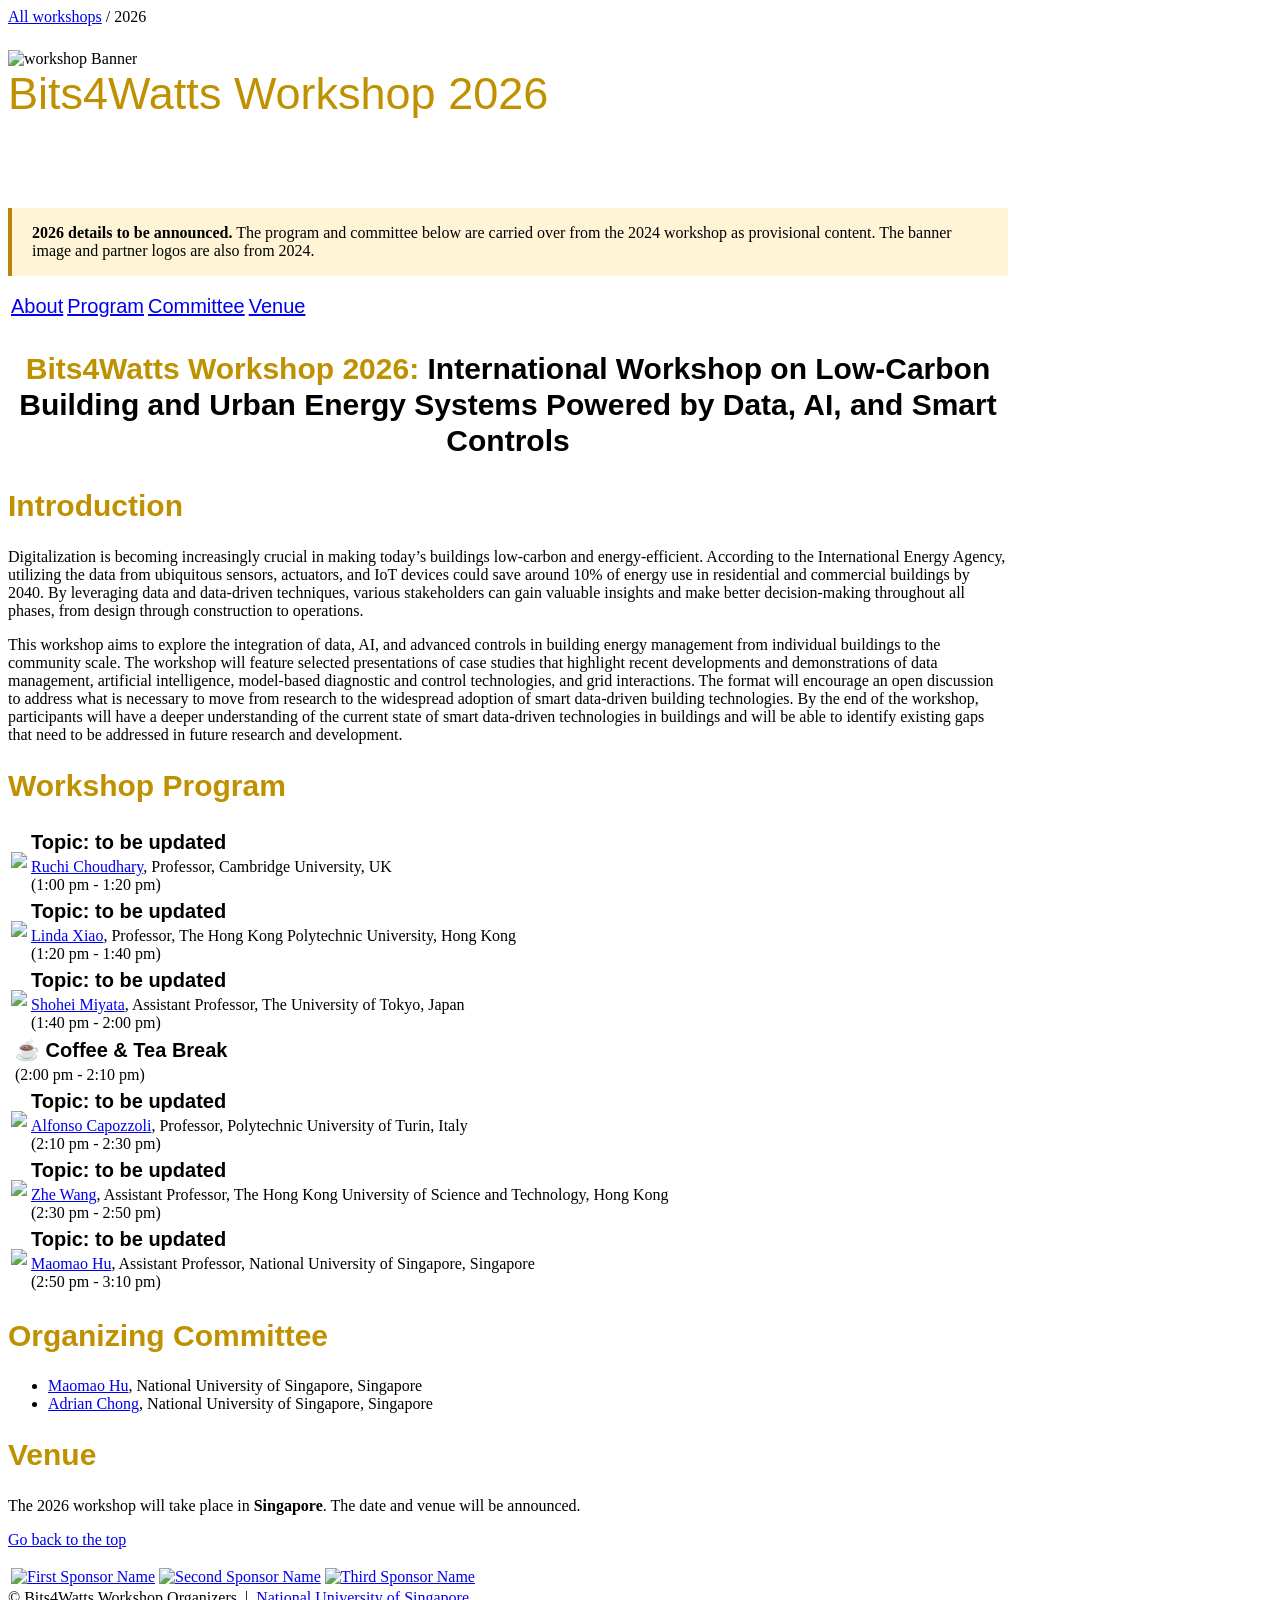
==== 2026/index.html @ 1e6bcc5f "Add workshop directory and 2024 and 2026 pages" ====
<!DOCTYPE html>
<html lang='en'>

<head>
    <meta charset="utf-8">
    <meta name="viewport" content="width=device-width, initial-scale=1">
    <link rel="shortcut icon" type="image/png" href="../assets/favicon.png"/>
    <link rel="stylesheet" type="text/css" media="all" href="../assets/main.css"/>
    <link rel="stylesheet" href="../assets/editions.css">
    <meta name="description" content="Bits4Watts Workshop 2026: Low-Carbon Building and Urban Energy Systems Powered by Data, AI, and Smart Controls.">
    <meta name="resource-type" content="document">
    <meta name="distribution" content="global">
    <meta name="KeyWords" content="Conference">
    <title>International Bits4Watts Workshop 2026</title>
</head>

<body id="top">
    <nav class="edition-nav" aria-label="Workshop editions"><a href="../">All workshops</a><span> / 2026</span></nav>

    <div class="banner">
        <img src="../assets/banner.jpg" alt="workshop Banner" style="width: 100%">
        <div class="top-left">
            <span class="title1" style="font-size: 45px; font-family: Roboto, sans-serif; color: #BF9000;">Bits4Watts Workshop 2026 </span>
        </div>
        <div class="bottom-right" style="font-size: 30px; font-family: Roboto, sans-serif; color: white; line-height:1.2;">
            2026 · Date to be announced <br> 
            Singapore <br>

        </div>
    </div>

    <p class="edition-notice"><strong>2026 details to be announced.</strong> The program and committee below are carried over from the 2024 workshop as provisional content. The banner image and partner logos are also from 2024.</p>

    <table class="navigation">
        <tr>
            <td class="navigation">
                <a class="current" title="Conference Home Page" href="#about" style="font-size: 20px; font-family: Roboto, sans-serif;">About</a>
            </td>
            <td class="navigation">
                <a title="Conference Program" href="#Program"  style="font-size: 20px; font-family: Roboto, sans-serif;">Program</a>
            </td>
            <td class="navigation">
                <a title="Committee" href="#Committee" style="font-size: 20px; font-family: Roboto, sans-serif;">Committee</a> 
            </td>
            <td class="navigation">
                <a title="Directions to the Conference" href="#Venue" style="font-size: 20px; font-family: Roboto, sans-serif;">Venue</a>
            </td>
        </tr>
    </table>
    
    <p style="font-size: 30px; font-family: Roboto, sans-serif; color: black;  font-weight: bold; text-align: center; line-height:1.2;">
      <font color= "#BF9000">Bits4Watts Workshop 2026: </font> International Workshop on Low-Carbon Building and Urban Energy Systems Powered by Data, AI, and Smart Controls
      
    </p>

   <h2 id="about" style="font-size: 30px; font-family: Roboto, sans-serif; font-weight: bold; color: #BF9000">Introduction</h2>
    <p>
      Digitalization is becoming increasingly crucial in making today’s buildings low-carbon and energy-efficient. According to the International Energy Agency, utilizing the data from ubiquitous sensors, actuators, and IoT devices could save around 10% of energy use in residential and commercial buildings by 2040. By leveraging data and data-driven techniques, various stakeholders can gain valuable insights and make better decision-making throughout all phases, from design through construction to operations.
    </p>
    <p>
      This workshop aims to explore the integration of data, AI, and advanced controls in building energy management from individual buildings to the community scale. The workshop will feature selected presentations of case studies that highlight recent developments and demonstrations of data management, artificial intelligence, model-based diagnostic and control technologies, and grid interactions. The format will encourage an open discussion to address what is necessary to move from research to the widespread adoption of smart data-driven building technologies. By the end of the workshop, participants will have a deeper understanding of the current state of smart data-driven technologies in buildings and will be able to identify existing gaps that need to be addressed in future research and development.
    </p>
    
      
    <h2 id="Program" style="font-size: 30px; font-family: Roboto, sans-serif; font-weight: bold; color: #BF9000;">Workshop Program</h2>


    <table id="Ruchi">
        <tr>
            <td class="sponsor" rowspan="2">
                <a target="_blank" href="https://eeci.github.io/home/intro/">
                    <img src="../assets/headshot_ruchi.png" style="width: 60%;">
                </a>
            </td>
            <td class="title" style="font-size: 20px; font-family: Roboto, sans-serif; font-weight: bold; color: black;">
                Topic: to be updated
            </td>
        </tr>
        <tr>
            <td class="speaker">
                <a href="https://eeci.github.io/home/intro/" target="_blank">Ruchi Choudhary</a>, Professor, Cambridge University, UK<br>
                (1:00 pm - 1:20 pm)
                
            </td>
        </tr>
    </table>


    <table id="Linda Xiao">
        <tr>
            <td class="sponsor" rowspan="2">
                <a target="_blank" href="https://www.polyu.edu.hk/beee/people/academic-staff/professor-xiao-fu-linda/">
                    <img src="../assets/headshot_linda.jpg" style="width: 60%;">
                </a>
            </td>
            <td class="title" style="font-size: 20px; font-family: Roboto, sans-serif; font-weight: bold; color: black;">
                Topic: to be updated
            </td>
        </tr>
        <tr>
            <td class="speaker">
                <a href="https://www.polyu.edu.hk/beee/people/academic-staff/professor-xiao-fu-linda/" target="_blank">Linda Xiao</a>, Professor, The Hong Kong Polytechnic University, Hong Kong<br>
                (1:20 pm - 1:40 pm)
            </td>
        </tr>
    </table>

    <table id="Shohei">
        <tr>
            <td class="sponsor" rowspan="2">
                <a target="_blank" href="https://www.u-tokyo.ac.jp/focus/en/people/k0001_03069.html">
                    <img src="../assets/headshot_shohei.jpg" style="width: 60%;">
                </a>
            </td>
            <td class="title" style="font-size: 20px; font-family: Roboto, sans-serif; font-weight: bold; color: black;">
                Topic: to be updated
            </td>
        </tr>
        <tr>
            <td class="speaker">
                <a href="https://www.u-tokyo.ac.jp/focus/en/people/k0001_03069.html" target="_blank">Shohei Miyata</a>, Assistant Professor, The University of Tokyo, Japan<br>
                (1:40 pm - 2:00 pm)
            </td>
        </tr>
 
    </table>

    <table id="Coffee">
        <tr>
            <td class="sponsor" rowspan="2">
            </td>
            <td class="title" style="font-size: 20px; font-family: Roboto, sans-serif; font-weight: bold; color: black;">
                &#9749; Coffee &amp; Tea Break
            </td>
        </tr>
        <tr>
            <td class="speaker">
                (2:00 pm - 2:10 pm)
            </td>
        </tr>
    </table>

    <table id="Alfonso">
        <tr>
            <td class="sponsor" rowspan="2">
                <a target="_blank" href="http://www.baeda.polito.it/">
                    <img src="../assets/headshot_alfonso.jpg" style="width: 60%;">
                </a>
            </td>
            <td class="title" style="font-size: 20px; font-family: Roboto, sans-serif; font-weight: bold; color: black;">
                Topic: to be updated
            </td>
        </tr>
        <tr>
            <td class="speaker">
                <a href="http://www.baeda.polito.it/" target="_blank">Alfonso Capozzoli</a>, Professor, Polytechnic University of Turin, Italy<br>
                (2:10 pm - 2:30 pm)
            </td>
        </tr>
    </table>



    <table id="Zhe Wang">
        <tr>
            <td class="sponsor" rowspan="2">
                <a target="_blank" href="https://walterzwang.github.io/">
                    <img src="../assets/headshot_zhe.jpg" style="width: 60%;">
                </a>
            </td>
            <td class="title" style="font-size: 20px; font-family: Roboto, sans-serif; font-weight: bold; color: black;">
                Topic: to be updated
            </td>
        </tr>
        <tr>
            <td class="speaker">
                <a href="https://walterzwang.github.io/" target="_blank">Zhe Wang</a>, Assistant Professor, The Hong Kong University of Science and Technology, Hong Kong<br>
                (2:30 pm - 2:50 pm)
            </td>
        </tr>

    </table>

    <table id="Maomao Hu">
        <tr>
            <td class="sponsor" rowspan="2">
                <a target="_blank" href="https://maomaohu.net/">
                    <img src="../assets/headshot_maomao.JPG" style="width: 60%;">
                </a>
            </td>
            <td class="title" style="font-size: 20px; font-family: Roboto, sans-serif; font-weight: bold; color: black;">
                Topic: to be updated
            </td>
        </tr>
        <tr>
            <td class="speaker">
                <a href="https://maomaohu.net/" target="_blank">Maomao Hu</a>, Assistant Professor, National University of Singapore, Singapore<br>
                (2:50 pm - 3:10 pm)
            </td>
        </tr>

    </table>
    
    <h2 id = "Committee" style="font-size: 30px; font-family: Roboto, sans-serif; font-weight: bold; color: #BF9000">Organizing Committee</h2>
    <ul>
      <li><a href="https://maomaohu.net/" target="_blank">Maomao Hu</a>, National University of Singapore, Singapore </li>
      <li><a href="https://ideaslab.io/" target="_blank">Adrian Chong</a>, National University of Singapore, Singapore </li>
    </ul>
    
    <h2 id="Venue" style="font-size: 30px; font-family: Roboto, sans-serif; font-weight: bold; color: #BF9000">Venue</h2>
    <p>The 2026 workshop will take place in <strong>Singapore</strong>. The date and venue will be announced.</p>


    
    <p><a href="#top">Go back to the top</a></p>

    <table class="sponsors">
        <tr>
            <td class="sponsor">
                <a href="https://www.asim2024.org/">
                    <img src="../assets/asim2024.png" alt="First Sponsor Name">
                </a>
            </td>
            <td class="sponsor">
                <a href="https://ideaslab.io/">
                    <img src="../assets/ideaslab.png" alt="Second Sponsor Name" style="height: 150px">
                </a>
            </td>
            <td class="sponsor">
                <a href="https://maomaohu.net/">
                    <img src="../assets/bior_lab.png" alt="Third Sponsor Name" style="width: 90%">
                </a>
            </td>

        </tr>
    </table>

    <footer>
        &copy; Bits4Watts Workshop Organizers
        &nbsp;|&nbsp; <a href="https://www.nus.edu.sg/">National University of Singapore</a>
    </footer>

</body>
</html>
---- assets/editions.css ----
/* Shared layout adjustments for the yearly workshop pages. */
body { width: min(1000px, calc(100% - 32px)); }
.edition-nav { margin-bottom: 24px; font-size: 16px; }
.edition-nav a { text-decoration: underline; }
.edition-notice { box-sizing: border-box; width: 100%; padding: 16px 20px; background: #fff5d6; border-left: 4px solid #b8860b; }
.banner .top-left { width: 100%; }
p, ul, table, table.navigation, table.sponsors, iframe.directions { max-width: 100%; }
@media (max-width: 1100px) {
    h2 { font-size: 30px; }
    p, th, td, tr { font-size: 1rem; line-height: 1.5; }
    td.navigation { font-size: 1rem; padding: 8px 2px; }
}
@media (max-width: 650px) {
    body { margin: 24px auto; }
    .banner .top-left { position: static; height: auto; padding: 12px 0; font-size: 1rem; line-height: 1.3; }
    .banner .title1 { font-size: 30px !important; }
    .banner .bottom-right { position: static; height: auto; padding: 16px; background: #343a36; font-size: 22px !important; text-align: center; }
    td.navigation a { font-size: 16px !important; }
    ul { box-sizing: border-box; padding-left: 16px; }
    td.sponsor { white-space: normal; }
    .sponsors img { height: auto !important; max-width: 100%; }
    footer { margin-top: 4em; }
}
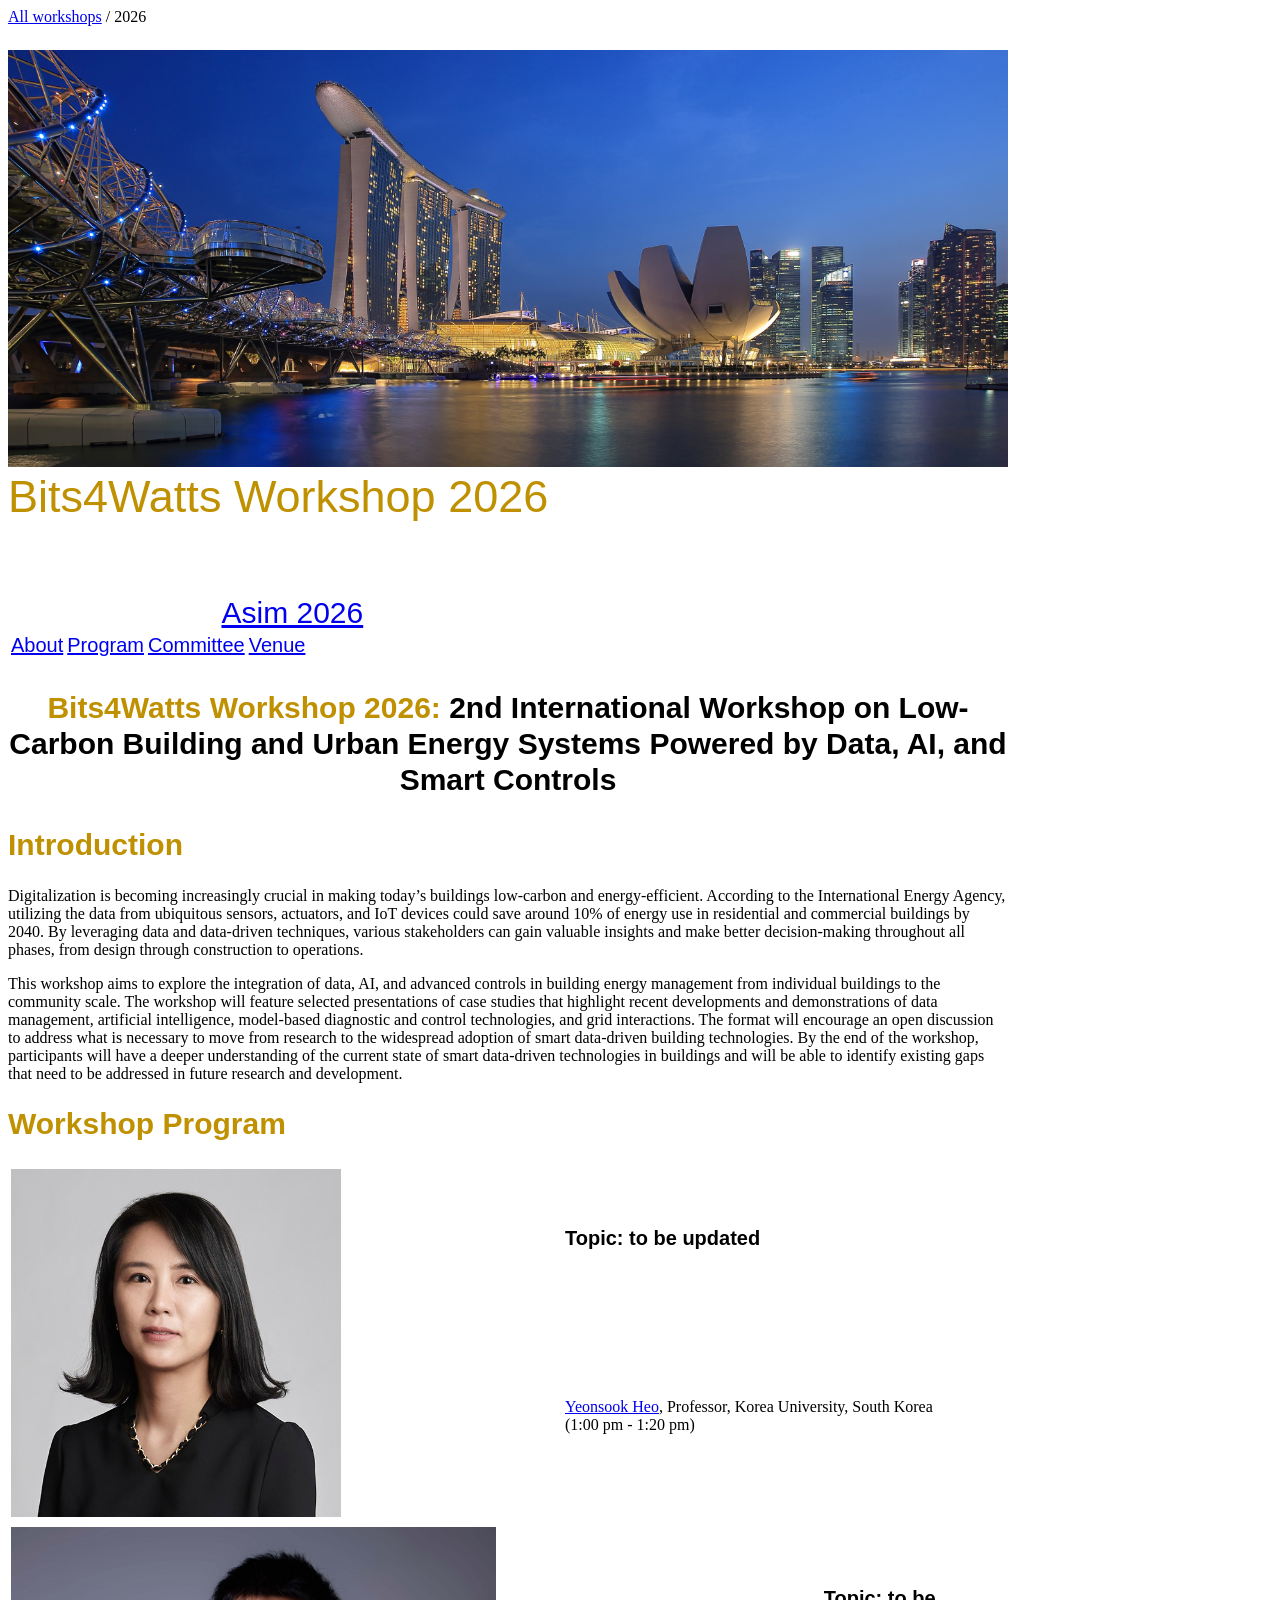
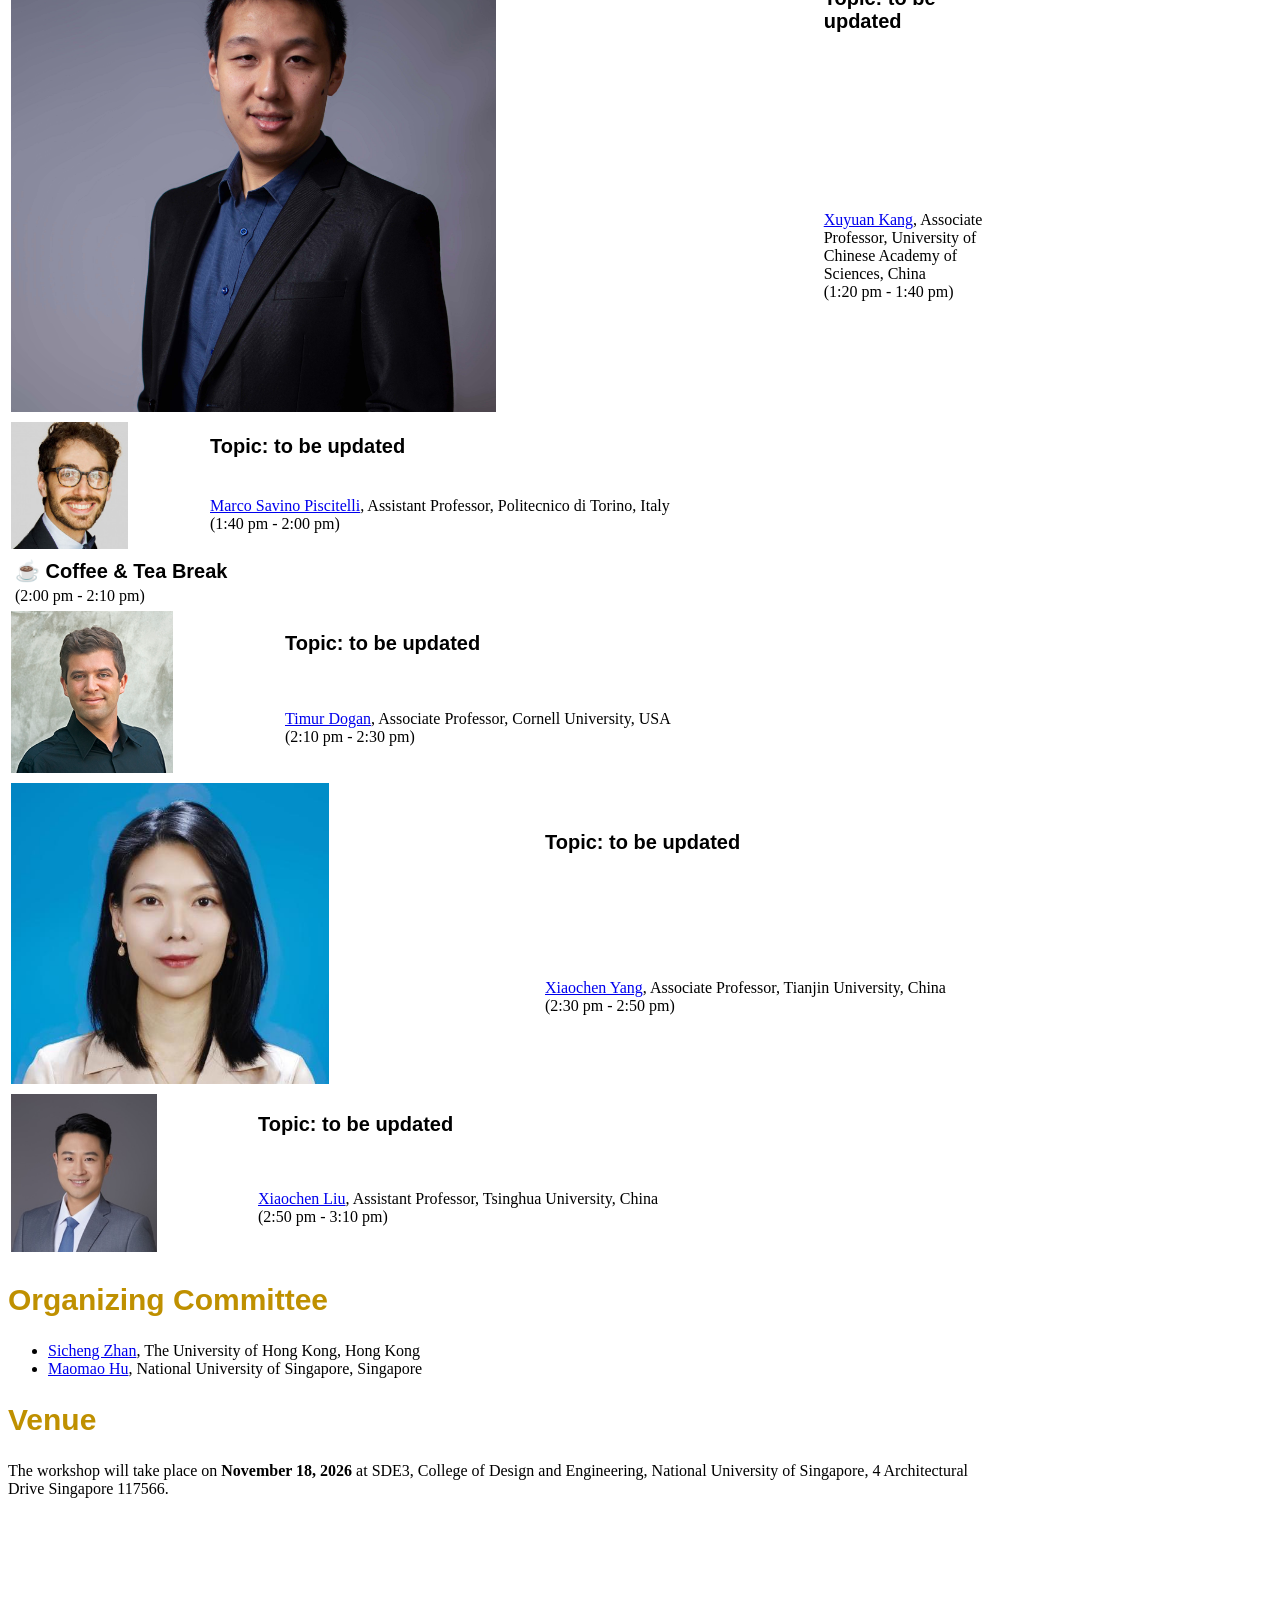
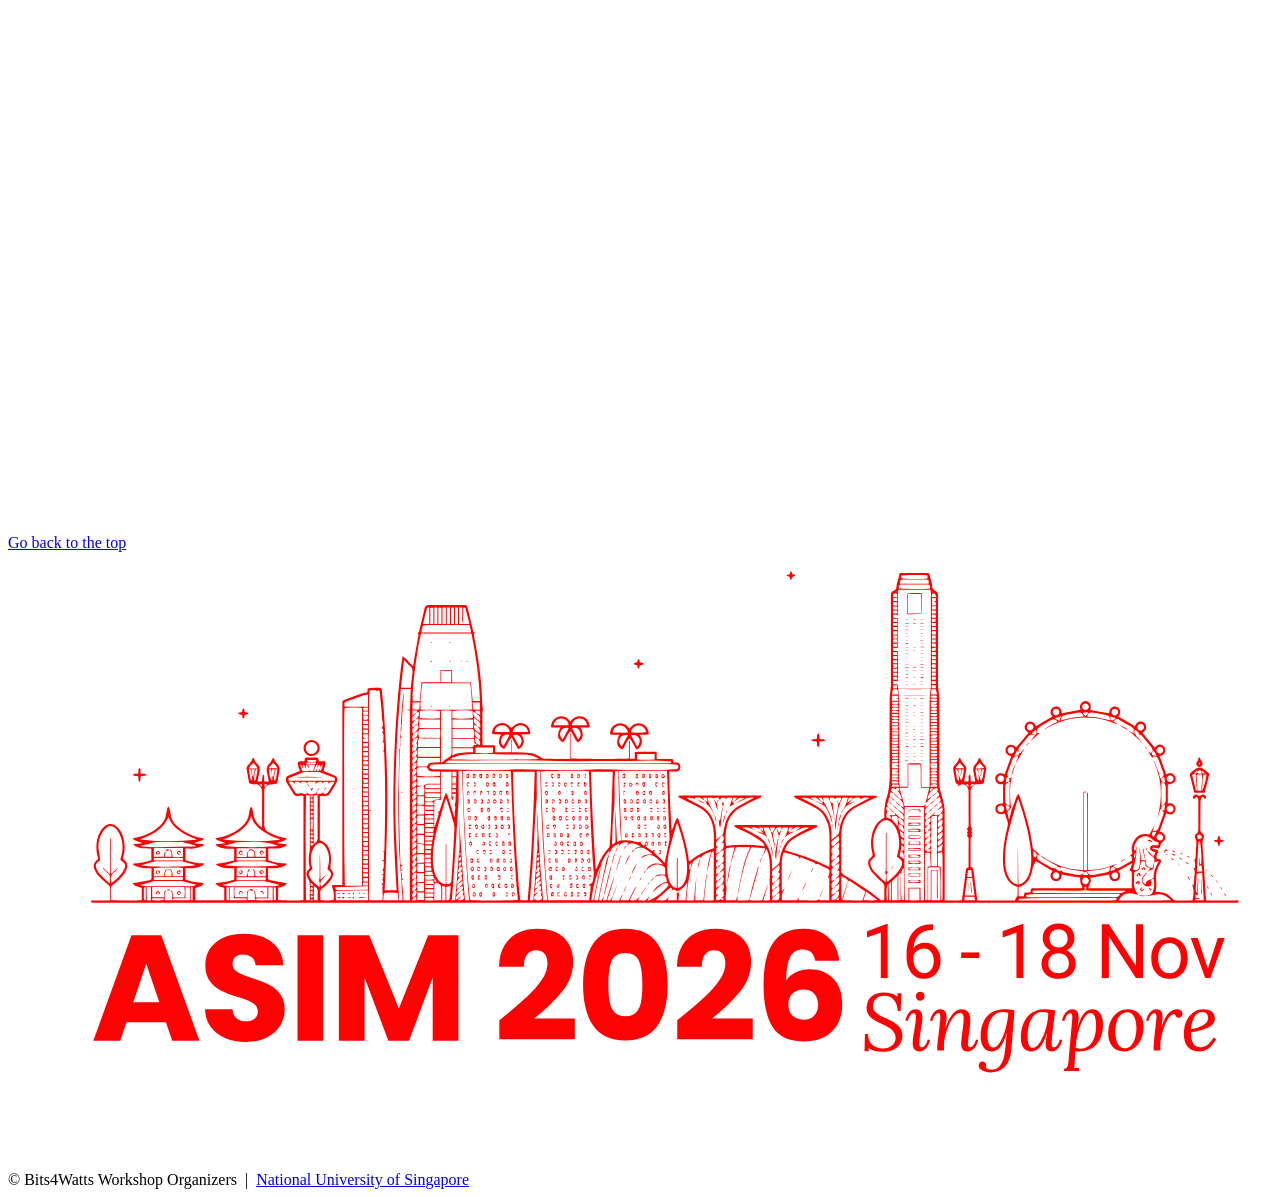
==== commit e09c2f5a: "Update 2026 workshop details and speaker assets" ====
--- a/2026/index.html
+++ b/2026/index.html
@@ -7,7 +7,7 @@
     <link rel="shortcut icon" type="image/png" href="../assets/favicon.png"/>
     <link rel="stylesheet" type="text/css" media="all" href="../assets/main.css"/>
     <link rel="stylesheet" href="../assets/editions.css">
-    <meta name="description" content="Bits4Watts Workshop 2026: Low-Carbon Building and Urban Energy Systems Powered by Data, AI, and Smart Controls.">
+    <meta name="description" content="2nd Bits4Watts Workshop 2026: Low-Carbon Building and Urban Energy Systems Powered by Data, AI, and Smart Controls.">
     <meta name="resource-type" content="document">
     <meta name="distribution" content="global">
     <meta name="KeyWords" content="Conference">
@@ -18,19 +18,18 @@
     <nav class="edition-nav" aria-label="Workshop editions"><a href="../">All workshops</a><span> / 2026</span></nav>
 
     <div class="banner">
-        <img src="../assets/banner.jpg" alt="workshop Banner" style="width: 100%">
+        <img src="../assets/banner_2026.png" alt="workshop Banner" style="width: 100%">
         <div class="top-left">
             <span class="title1" style="font-size: 45px; font-family: Roboto, sans-serif; color: #BF9000;">Bits4Watts Workshop 2026 </span>
         </div>
         <div class="bottom-right" style="font-size: 30px; font-family: Roboto, sans-serif; color: white; line-height:1.2;">
-            2026 · Date to be announced <br> 
+            November 18, 2026 <br> 
             Singapore <br>
+            Co-located with <a href="https://www.asim2026.sg/">Asim 2026</a>
 
         </div>
     </div>
 
-    <p class="edition-notice"><strong>2026 details to be announced.</strong> The program and committee below are carried over from the 2024 workshop as provisional content. The banner image and partner logos are also from 2024.</p>
-
     <table class="navigation">
         <tr>
             <td class="navigation">
@@ -49,7 +48,7 @@
     </table>
     
     <p style="font-size: 30px; font-family: Roboto, sans-serif; color: black;  font-weight: bold; text-align: center; line-height:1.2;">
-      <font color= "#BF9000">Bits4Watts Workshop 2026: </font> International Workshop on Low-Carbon Building and Urban Energy Systems Powered by Data, AI, and Smart Controls
+      <font color= "#BF9000">Bits4Watts Workshop 2026: </font> 2nd International Workshop on Low-Carbon Building and Urban Energy Systems Powered by Data, AI, and Smart Controls
       
     </p>
 
@@ -65,20 +64,20 @@
     <h2 id="Program" style="font-size: 30px; font-family: Roboto, sans-serif; font-weight: bold; color: #BF9000;">Workshop Program</h2>
 
 
-    <table id="Ruchi">
-        <tr>
-            <td class="sponsor" rowspan="2">
-                <a target="_blank" href="https://eeci.github.io/home/intro/">
-                    <img src="../assets/headshot_ruchi.png" style="width: 60%;">
-                </a>
-            </td>
-            <td class="title" style="font-size: 20px; font-family: Roboto, sans-serif; font-weight: bold; color: black;">
-                Topic: to be updated
-            </td>
-        </tr>
-        <tr>
-            <td class="speaker">
-                <a href="https://eeci.github.io/home/intro/" target="_blank">Ruchi Choudhary</a>, Professor, Cambridge University, UK<br>
+    <table id="yeonsook">
+        <tr>
+            <td class="sponsor" rowspan="2">
+                <a target="_blank" href="https://ue2lab.korea.ac.kr/professor/">
+                    <img src="../assets/headshot_yeonsook.jpg" style="width: 60%;">
+                </a>
+            </td>
+            <td class="title" style="font-size: 20px; font-family: Roboto, sans-serif; font-weight: bold; color: black;">
+                Topic: to be updated
+            </td>
+        </tr>
+        <tr>
+            <td class="speaker">
+                <a href="https://ue2lab.korea.ac.kr/professor/" target="_blank">Yeonsook Heo</a>, Professor, Korea University, South Korea<br>
                 (1:00 pm - 1:20 pm)
                 
             </td>
@@ -86,39 +85,39 @@
     </table>
 
 
-    <table id="Linda Xiao">
-        <tr>
-            <td class="sponsor" rowspan="2">
-                <a target="_blank" href="https://www.polyu.edu.hk/beee/people/academic-staff/professor-xiao-fu-linda/">
-                    <img src="../assets/headshot_linda.jpg" style="width: 60%;">
-                </a>
-            </td>
-            <td class="title" style="font-size: 20px; font-family: Roboto, sans-serif; font-weight: bold; color: black;">
-                Topic: to be updated
-            </td>
-        </tr>
-        <tr>
-            <td class="speaker">
-                <a href="https://www.polyu.edu.hk/beee/people/academic-staff/professor-xiao-fu-linda/" target="_blank">Linda Xiao</a>, Professor, The Hong Kong Polytechnic University, Hong Kong<br>
+    <table id="xuyuan">
+        <tr>
+            <td class="sponsor" rowspan="2">
+                <a target="_blank" href="https://people.ucas.edu.cn/~kangxuyuan?language=en">
+                    <img src="../assets/headshot_xuyuan.jpg" style="width: 60%;">
+                </a>
+            </td>
+            <td class="title" style="font-size: 20px; font-family: Roboto, sans-serif; font-weight: bold; color: black;">
+                Topic: to be updated
+            </td>
+        </tr>
+        <tr>
+            <td class="speaker">
+                <a href="https://people.ucas.edu.cn/~kangxuyuan?language=en" target="_blank">Xuyuan Kang</a>, Associate Professor, University of Chinese Academy of Sciences, China<br>
                 (1:20 pm - 1:40 pm)
             </td>
         </tr>
     </table>
 
-    <table id="Shohei">
-        <tr>
-            <td class="sponsor" rowspan="2">
-                <a target="_blank" href="https://www.u-tokyo.ac.jp/focus/en/people/k0001_03069.html">
-                    <img src="../assets/headshot_shohei.jpg" style="width: 60%;">
-                </a>
-            </td>
-            <td class="title" style="font-size: 20px; font-family: Roboto, sans-serif; font-weight: bold; color: black;">
-                Topic: to be updated
-            </td>
-        </tr>
-        <tr>
-            <td class="speaker">
-                <a href="https://www.u-tokyo.ac.jp/focus/en/people/k0001_03069.html" target="_blank">Shohei Miyata</a>, Assistant Professor, The University of Tokyo, Japan<br>
+    <table id="Marco">
+        <tr>
+            <td class="sponsor" rowspan="2">
+                <a target="_blank" href="http://www.baeda.polito.it/people/members/piscitelli_marco_savino">
+                    <img src="../assets/headshot_marco.jpg" style="width: 60%;">
+                </a>
+            </td>
+            <td class="title" style="font-size: 20px; font-family: Roboto, sans-serif; font-weight: bold; color: black;">
+                Topic: to be updated
+            </td>
+        </tr>
+        <tr>
+            <td class="speaker">
+                <a href="http://www.baeda.polito.it/people/members/piscitelli_marco_savino" target="_blank">Marco Savino Piscitelli</a>, Assistant Professor, Politecnico di Torino, Italy<br>
                 (1:40 pm - 2:00 pm)
             </td>
         </tr>
@@ -143,17 +142,17 @@
     <table id="Alfonso">
         <tr>
             <td class="sponsor" rowspan="2">
-                <a target="_blank" href="http://www.baeda.polito.it/">
-                    <img src="../assets/headshot_alfonso.jpg" style="width: 60%;">
-                </a>
-            </td>
-            <td class="title" style="font-size: 20px; font-family: Roboto, sans-serif; font-weight: bold; color: black;">
-                Topic: to be updated
-            </td>
-        </tr>
-        <tr>
-            <td class="speaker">
-                <a href="http://www.baeda.polito.it/" target="_blank">Alfonso Capozzoli</a>, Professor, Polytechnic University of Turin, Italy<br>
+                <a target="_blank" href="https://aap.cornell.edu/people/timur-dogan/">
+                    <img src="../assets/headshot_timur.jpg" style="width: 60%;">
+                </a>
+            </td>
+            <td class="title" style="font-size: 20px; font-family: Roboto, sans-serif; font-weight: bold; color: black;">
+                Topic: to be updated
+            </td>
+        </tr>
+        <tr>
+            <td class="speaker">
+                <a href="https://aap.cornell.edu/people/timur-dogan/" target="_blank">Timur Dogan</a>, Associate Professor, Cornell University, USA<br>
                 (2:10 pm - 2:30 pm)
             </td>
         </tr>
@@ -161,40 +160,40 @@
 
 
 
-    <table id="Zhe Wang">
-        <tr>
-            <td class="sponsor" rowspan="2">
-                <a target="_blank" href="https://walterzwang.github.io/">
-                    <img src="../assets/headshot_zhe.jpg" style="width: 60%;">
-                </a>
-            </td>
-            <td class="title" style="font-size: 20px; font-family: Roboto, sans-serif; font-weight: bold; color: black;">
-                Topic: to be updated
-            </td>
-        </tr>
-        <tr>
-            <td class="speaker">
-                <a href="https://walterzwang.github.io/" target="_blank">Zhe Wang</a>, Assistant Professor, The Hong Kong University of Science and Technology, Hong Kong<br>
+    <table id="xiaochen yang">
+        <tr>
+            <td class="sponsor" rowspan="2">
+                <a target="_blank" href="https://faculty.tju.edu.cn/196230/zh_CN/index.htm">
+                    <img src="../assets/headshot_xiaochen_yang.jpg" style="width: 60%;">
+                </a>
+            </td>
+            <td class="title" style="font-size: 20px; font-family: Roboto, sans-serif; font-weight: bold; color: black;">
+                Topic: to be updated
+            </td>
+        </tr>
+        <tr>
+            <td class="speaker">
+                <a href="https://faculty.tju.edu.cn/196230/zh_CN/index.htm" target="_blank">Xiaochen Yang</a>, Associate Professor, Tianjin University, China<br>
                 (2:30 pm - 2:50 pm)
             </td>
         </tr>
 
     </table>
 
-    <table id="Maomao Hu">
-        <tr>
-            <td class="sponsor" rowspan="2">
-                <a target="_blank" href="https://maomaohu.net/">
-                    <img src="../assets/headshot_maomao.JPG" style="width: 60%;">
-                </a>
-            </td>
-            <td class="title" style="font-size: 20px; font-family: Roboto, sans-serif; font-weight: bold; color: black;">
-                Topic: to be updated
-            </td>
-        </tr>
-        <tr>
-            <td class="speaker">
-                <a href="https://maomaohu.net/" target="_blank">Maomao Hu</a>, Assistant Professor, National University of Singapore, Singapore<br>
+    <table id="Xiaochen Liu">
+        <tr>
+            <td class="sponsor" rowspan="2">
+                <a target="_blank" href="https://www.arch.tsinghua.edu.cn/info/Building%20Science%20and%20Technology/3064">
+                    <img src="../assets/headshot_xiaochen_liu.png" style="width: 60%;">
+                </a>
+            </td>
+            <td class="title" style="font-size: 20px; font-family: Roboto, sans-serif; font-weight: bold; color: black;">
+                Topic: to be updated
+            </td>
+        </tr>
+        <tr>
+            <td class="speaker">
+                <a href="https://www.arch.tsinghua.edu.cn/info/Building%20Science%20and%20Technology/3064" target="_blank">Xiaochen Liu</a>, Assistant Professor, Tsinghua University, China<br>
                 (2:50 pm - 3:10 pm)
             </td>
         </tr>
@@ -203,13 +202,15 @@
     
     <h2 id = "Committee" style="font-size: 30px; font-family: Roboto, sans-serif; font-weight: bold; color: #BF9000">Organizing Committee</h2>
     <ul>
-      <li><a href="https://maomaohu.net/" target="_blank">Maomao Hu</a>, National University of Singapore, Singapore </li>
-      <li><a href="https://ideaslab.io/" target="_blank">Adrian Chong</a>, National University of Singapore, Singapore </li>
+        <li><a href="https://www.civil.hku.hk/pp-zhans.html" target="_blank">Sicheng Zhan</a>, The University of Hong Kong, Hong Kong</li>
+        <li><a href="https://maomaohu.net/" target="_blank">Maomao Hu</a>, National University of Singapore, Singapore </li>
+
     </ul>
     
     <h2 id="Venue" style="font-size: 30px; font-family: Roboto, sans-serif; font-weight: bold; color: #BF9000">Venue</h2>
-    <p>The 2026 workshop will take place in <strong>Singapore</strong>. The date and venue will be announced.</p>
-
+    <p>The workshop will take place on <strong>November 18, 2026</strong> at SDE3, College of Design and Engineering, National University of Singapore, 4 Architectural Drive Singapore 117566.</p>
+
+    <iframe class="directions" src="https://www.google.com/maps/embed?pb=!1m18!1m12!1m3!1d1057.666135653233!2d103.77020297497727!3d1.2977530258095689!2m3!1f0!2f0!3f0!3m2!1i1024!2i768!4f13.1!3m3!1m2!1s0x31da1b76588ae2ef%3A0x7f126043f42b391!2sSDE3!5e0!3m2!1sen!2ssg!4v1789704949236!5m2!1sen!2ssg" width="800" height="600" style="border:0;" allowfullscreen="" loading="lazy"></iframe>
 
     
     <p><a href="#top">Go back to the top</a></p>
@@ -218,12 +219,12 @@
         <tr>
             <td class="sponsor">
                 <a href="https://www.asim2024.org/">
-                    <img src="../assets/asim2024.png" alt="First Sponsor Name">
+                    <img src="../assets/asim2026.svg" alt="First Sponsor Name">
                 </a>
             </td>
             <td class="sponsor">
                 <a href="https://ideaslab.io/">
-                    <img src="../assets/ideaslab.png" alt="Second Sponsor Name" style="height: 150px">
+                    <img src="../assets/James_lab.png" alt="Second Sponsor Name" style="width: 120px">
                 </a>
             </td>
             <td class="sponsor">
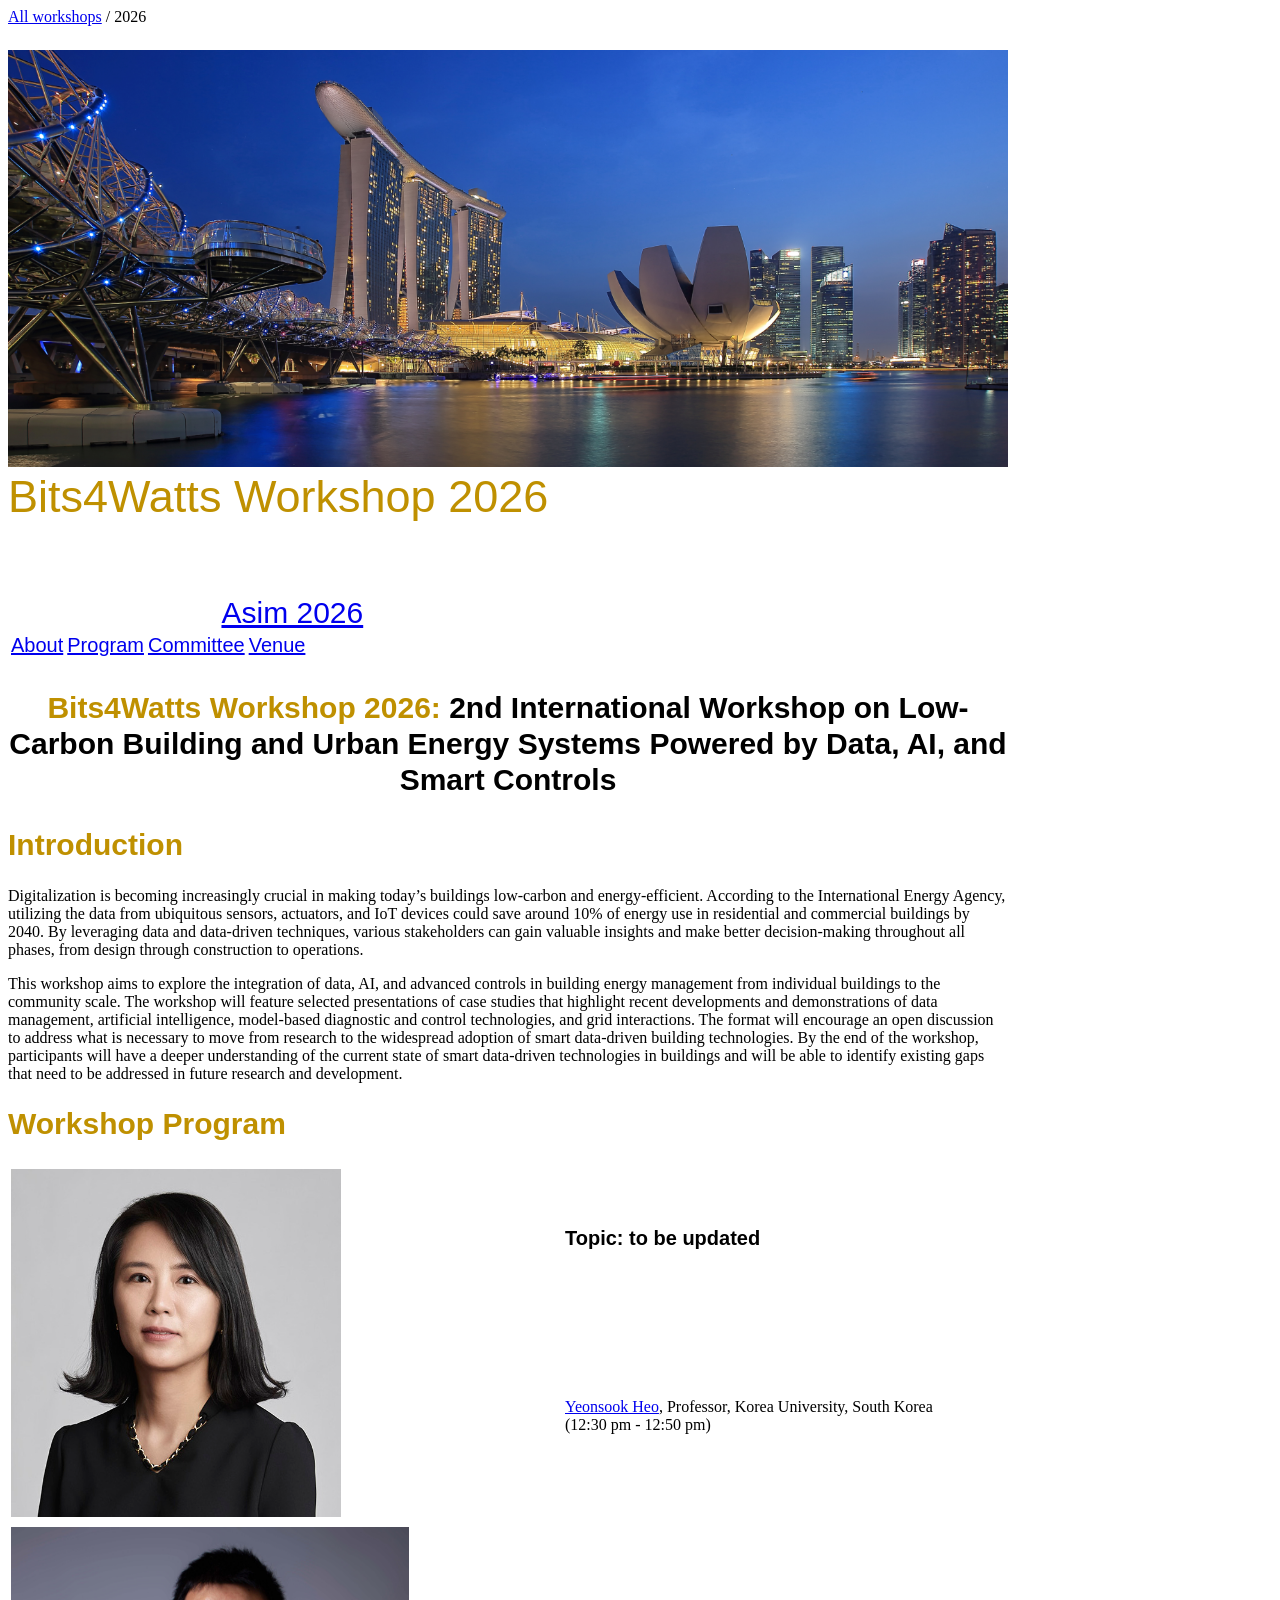
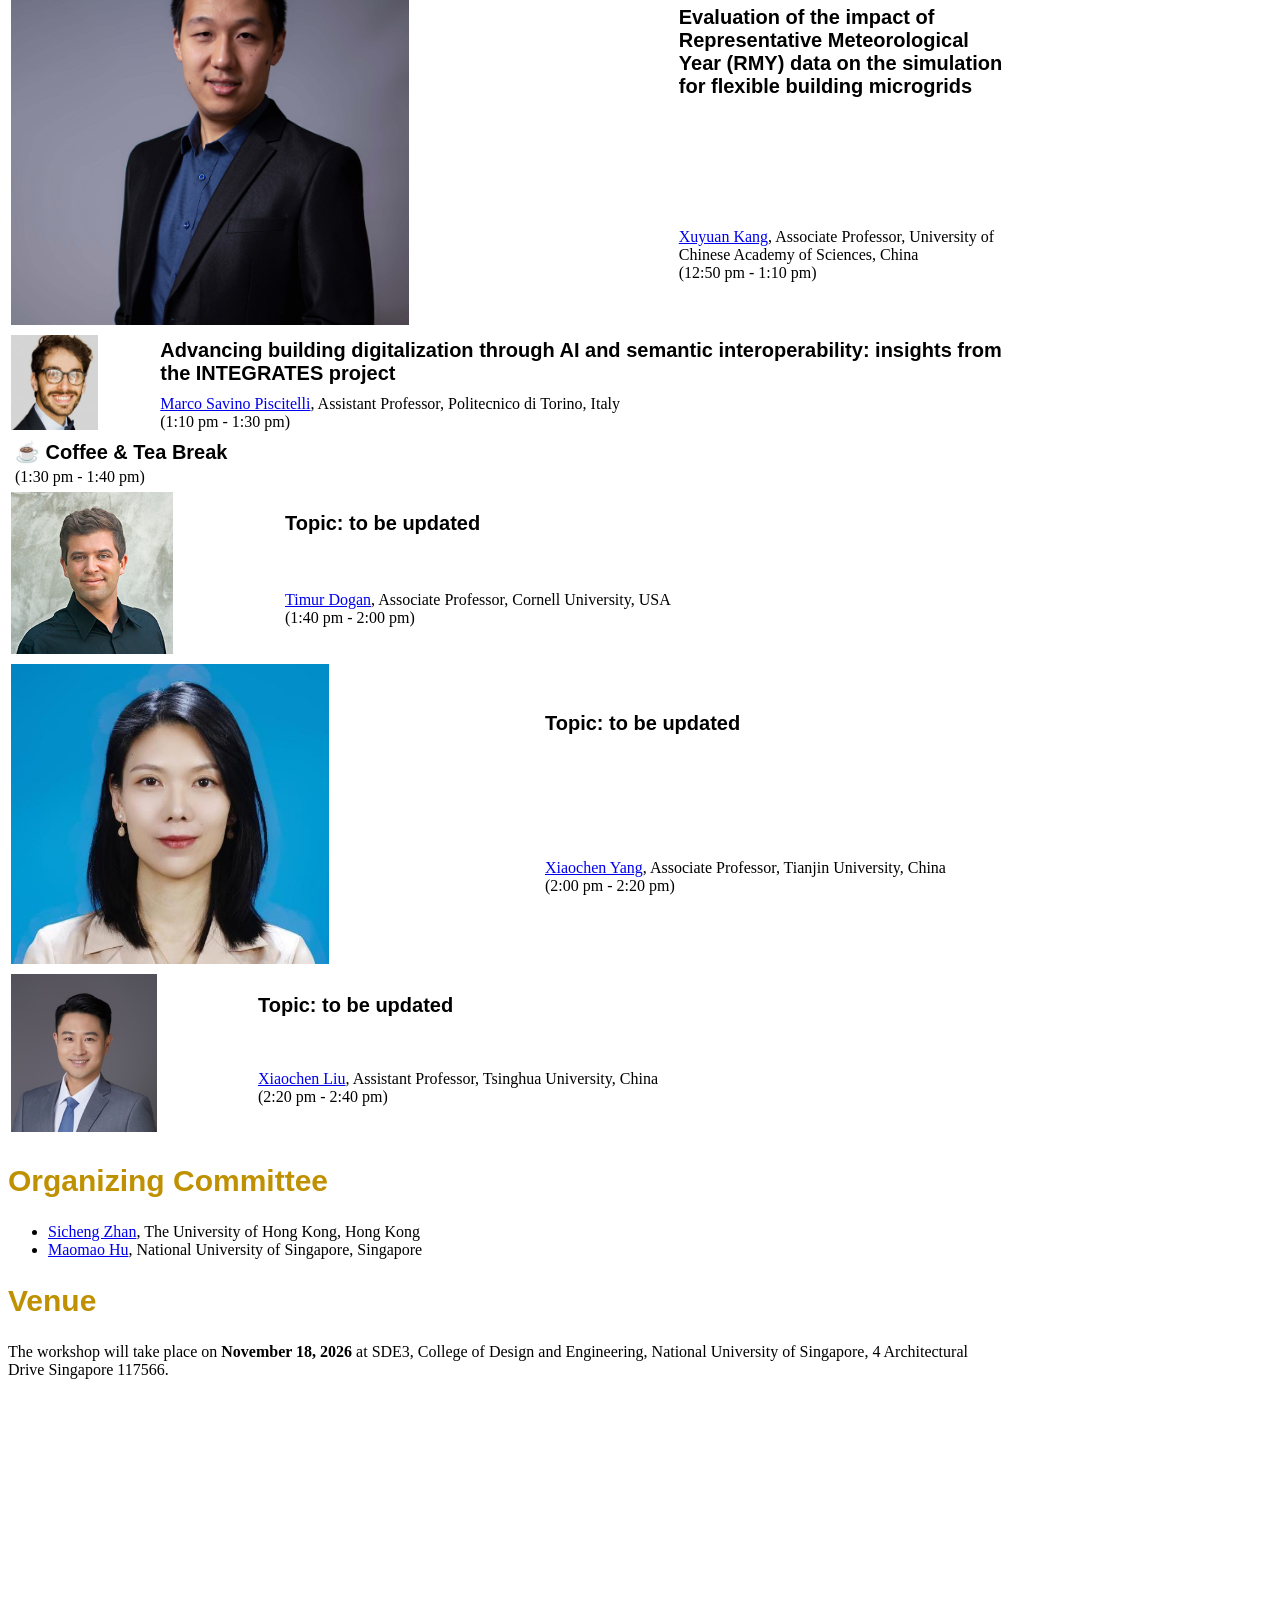
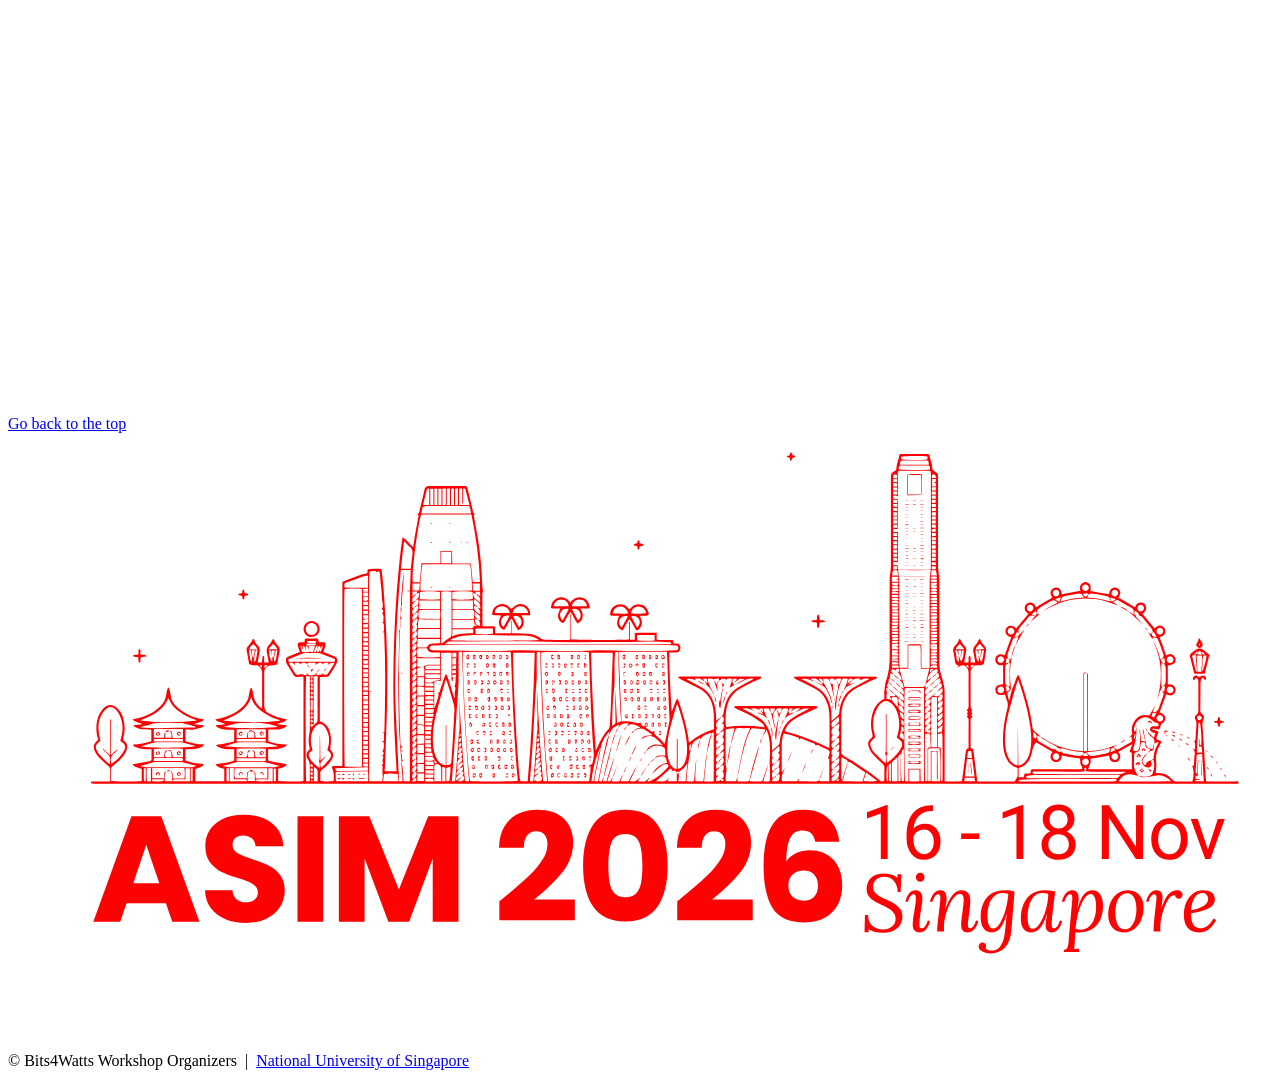
==== commit a383b39b: "Update 2026 workshop schedule and presentation titles" ====
--- a/2026/index.html
+++ b/2026/index.html
@@ -78,7 +78,7 @@
         <tr>
             <td class="speaker">
                 <a href="https://ue2lab.korea.ac.kr/professor/" target="_blank">Yeonsook Heo</a>, Professor, Korea University, South Korea<br>
-                (1:00 pm - 1:20 pm)
+                (12:30 pm - 12:50 pm)
                 
             </td>
         </tr>
@@ -93,13 +93,13 @@
                 </a>
             </td>
             <td class="title" style="font-size: 20px; font-family: Roboto, sans-serif; font-weight: bold; color: black;">
-                Topic: to be updated
+                Evaluation of the impact of Representative Meteorological Year (RMY) data on the simulation for flexible building microgrids
             </td>
         </tr>
         <tr>
             <td class="speaker">
                 <a href="https://people.ucas.edu.cn/~kangxuyuan?language=en" target="_blank">Xuyuan Kang</a>, Associate Professor, University of Chinese Academy of Sciences, China<br>
-                (1:20 pm - 1:40 pm)
+                (12:50 pm - 1:10 pm)
             </td>
         </tr>
     </table>
@@ -112,13 +112,13 @@
                 </a>
             </td>
             <td class="title" style="font-size: 20px; font-family: Roboto, sans-serif; font-weight: bold; color: black;">
-                Topic: to be updated
+                Advancing building digitalization through AI and semantic interoperability: insights from the INTEGRATES project
             </td>
         </tr>
         <tr>
             <td class="speaker">
                 <a href="http://www.baeda.polito.it/people/members/piscitelli_marco_savino" target="_blank">Marco Savino Piscitelli</a>, Assistant Professor, Politecnico di Torino, Italy<br>
-                (1:40 pm - 2:00 pm)
+                (1:10 pm - 1:30 pm)
             </td>
         </tr>
  
@@ -134,7 +134,7 @@
         </tr>
         <tr>
             <td class="speaker">
-                (2:00 pm - 2:10 pm)
+                (1:30 pm - 1:40 pm)
             </td>
         </tr>
     </table>
@@ -153,7 +153,7 @@
         <tr>
             <td class="speaker">
                 <a href="https://aap.cornell.edu/people/timur-dogan/" target="_blank">Timur Dogan</a>, Associate Professor, Cornell University, USA<br>
-                (2:10 pm - 2:30 pm)
+                (1:40 pm - 2:00 pm)
             </td>
         </tr>
     </table>
@@ -174,7 +174,7 @@
         <tr>
             <td class="speaker">
                 <a href="https://faculty.tju.edu.cn/196230/zh_CN/index.htm" target="_blank">Xiaochen Yang</a>, Associate Professor, Tianjin University, China<br>
-                (2:30 pm - 2:50 pm)
+                (2:00 pm - 2:20 pm)
             </td>
         </tr>
 
@@ -194,7 +194,7 @@
         <tr>
             <td class="speaker">
                 <a href="https://www.arch.tsinghua.edu.cn/info/Building%20Science%20and%20Technology/3064" target="_blank">Xiaochen Liu</a>, Assistant Professor, Tsinghua University, China<br>
-                (2:50 pm - 3:10 pm)
+                (2:20 pm - 2:40 pm)
             </td>
         </tr>
 
@@ -218,12 +218,12 @@
     <table class="sponsors">
         <tr>
             <td class="sponsor">
-                <a href="https://www.asim2024.org/">
+                <a href="https://www.asim2026.sg/">
                     <img src="../assets/asim2026.svg" alt="First Sponsor Name">
                 </a>
             </td>
             <td class="sponsor">
-                <a href="https://ideaslab.io/">
+                <a href="https://jamescheng21.github.io/">
                     <img src="../assets/James_lab.png" alt="Second Sponsor Name" style="width: 120px">
                 </a>
             </td>
